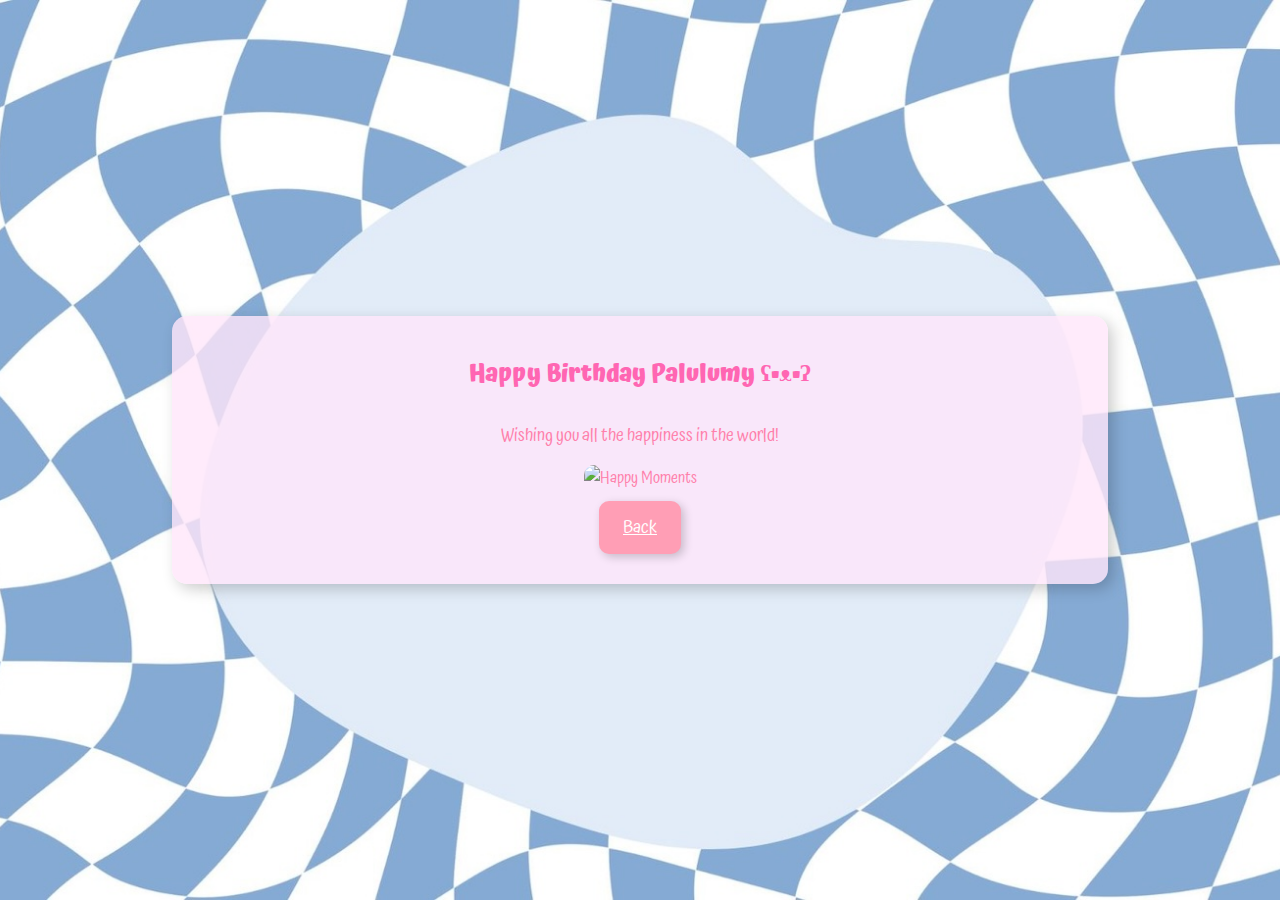
==== card.html @ 19f8cee4 "Add files via upload" ====
<!DOCTYPE html>
<html lang="en">
<head>
    <meta charset="UTF-8">
    <meta name="viewport" content="width=device-width, initial-scale=1.0">
    <title>Your Birthday Card</title>
    <link rel="stylesheet" href="style.css">
    <script defer src="script.js"></script>
    <link href="https://fonts.googleapis.com/css2?family=Atma:wght@400;700&display=swap" rel="stylesheet">
</head>
<body>

    <div class="card-container">
        <h2>Happy Birthday Palulumy ʕ•ᴥ•ʔ</h2>
        <p>Wishing you all the happiness in the world!</p>
        <img src="IMG_8971-2.gif" alt="Happy Moments">
        <a href="index.html" class="back-button">Back</a>

    </div>

</body>
</html>
---- style.css ----
@import url('https://fonts.googleapis.com/css2?family=Atma:wght@300;400;700&display=swap');
/* Body styling */
body {
    font-family: 'Atma', cursive;
    background: url('bg.jpg') no-repeat center center fixed;
    background-size: cover;
    background-position: center;
    text-align: center;
    cursor: url('cake_5019928.png') 16 16, auto; /* Correct path and size */
    color: #ff80ab;
    margin: 0;
    height: 100vh;
    display: flex;
    justify-content: center;
    align-items: center;
}

/* General container styling */
.bday-container {
    width: 90%;
    max-width: 600px;
    background: rgba(255, 230, 250, 0.8);
    padding: 30px;
    border-radius: 15px;
    text-align: center;
    box-shadow: 5px 5px 15px rgba(0, 0, 0, 0.2);
    position: fixed;
    top: 50%;
    left: 50%;
    transform: translate(-50%, -50%);
}

/* Card container styling */
.card-container {
    width: 70%;
    max-width: 100%;
    background: rgba(255, 230, 250, 0.8);
    padding: 20px;
    border-radius: 15px;
    text-align: center;
    box-shadow: 5px 5px 15px rgba(0, 0, 0, 0.2);
    display: flex;
    flex-direction: column;
    align-items: center;
    overflow: hidden;
}

/* Responsive adjustments for smaller screens */
@media screen and (max-width: 768px) {
    .card-container {
        max-width: 90%;
        padding: 15px;
    }

    .card-container h2 {
        font-size: 25px;
    }

    .card-container p {
        font-size: 16px;
    }
}

h2 {
    font-size: 24px;
    color: #ff66b2; /* Pastel pink */
    margin-bottom: 10px;
}

p {
    font-size: 18px;
    margin-bottom: 15px;
}

img {
    max-width: 100%;
    max-height: 450px; /* Limits GIF height */
    height: auto;
    border-radius: 10px;
}

/* Button styling */
.button, .back-button {
    font-family: 'Atma', cursive;
    font-size: 18px;
    color: white;
    background: #ff9eb5; /* Pastel pink */
    padding: 12px 24px;
    border: none;
    border-radius: 10px;
    margin: 10px;
    cursor: pointer;
    box-shadow: 3px 3px 10px rgba(0, 0, 0, 0.2);
    transition: 0.3s;
}

/* Hover effect on buttons */
.button:hover, .back-button:hover {
    background-color: #5599e6;
    transform: scale(1.05);
    box-shadow: 3px 3px 15px rgba(0, 0, 0, 0.3);
}


/* Additional responsive tweaks */
@media screen and (max-width: 500px) {
    .bday-container {
        width: 90%;
        padding: 20px;
    }

    .button {
        font-size: 16px;
        padding: 10px 20px;
    }
}
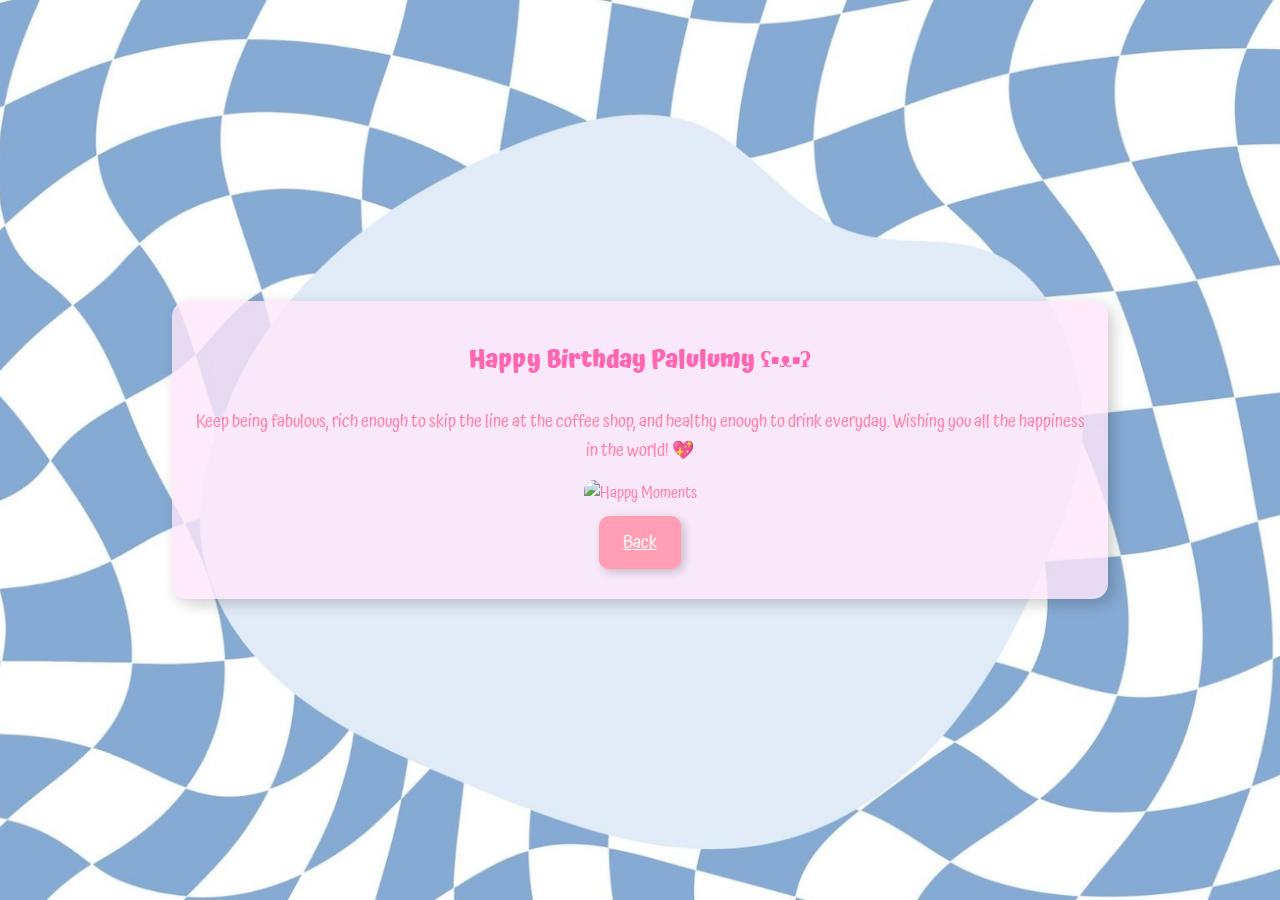
==== commit 51071769: "Update card.html" ====
--- a/card.html
+++ b/card.html
@@ -12,11 +12,14 @@
 
     <div class="card-container">
         <h2>Happy Birthday Palulumy ʕ•ᴥ•ʔ</h2>
-        <p>Wishing you all the happiness in the world!</p>
+         <p>Keep being fabulous, rich enough to skip the line at the coffee shop, and healthy enough to drink everyday. 
+        Wishing you all the happiness in the world! 💖</p>
         <img src="IMG_8971-2.gif" alt="Happy Moments">
         <a href="index.html" class="back-button">Back</a>
-
     </div>
-
+    <audio id="bg-music" loop autoplay>
+        <source src="Happy Birthday To You - THE KIBOOMERS Birthday Party Song for Kids.mp3" type="audio/mpeg">
+    </audio>
+    
 </body>
 </html>
--- a/style.css
+++ b/style.css
@@ -5,6 +5,8 @@
     background: url('bg.jpg') no-repeat center center fixed;
     background-size: cover;
     background-position: center;
+    background-attachment: fixed;
+    background-repeat: no-repeat;
     text-align: center;
     cursor: url('cake_5019928.png') 16 16, auto; /* Correct path and size */
     color: #ff80ab;
@@ -103,14 +105,14 @@
 
 
 /* Additional responsive tweaks */
-@media screen and (max-width: 500px) {
+@media screen and (max-width: 700px) {
     .bday-container {
         width: 90%;
-        padding: 20px;
+        padding: 30px;
     }
 
     .button {
         font-size: 16px;
-        padding: 10px 20px;
+        padding: 20px 30px;
     }
 }
